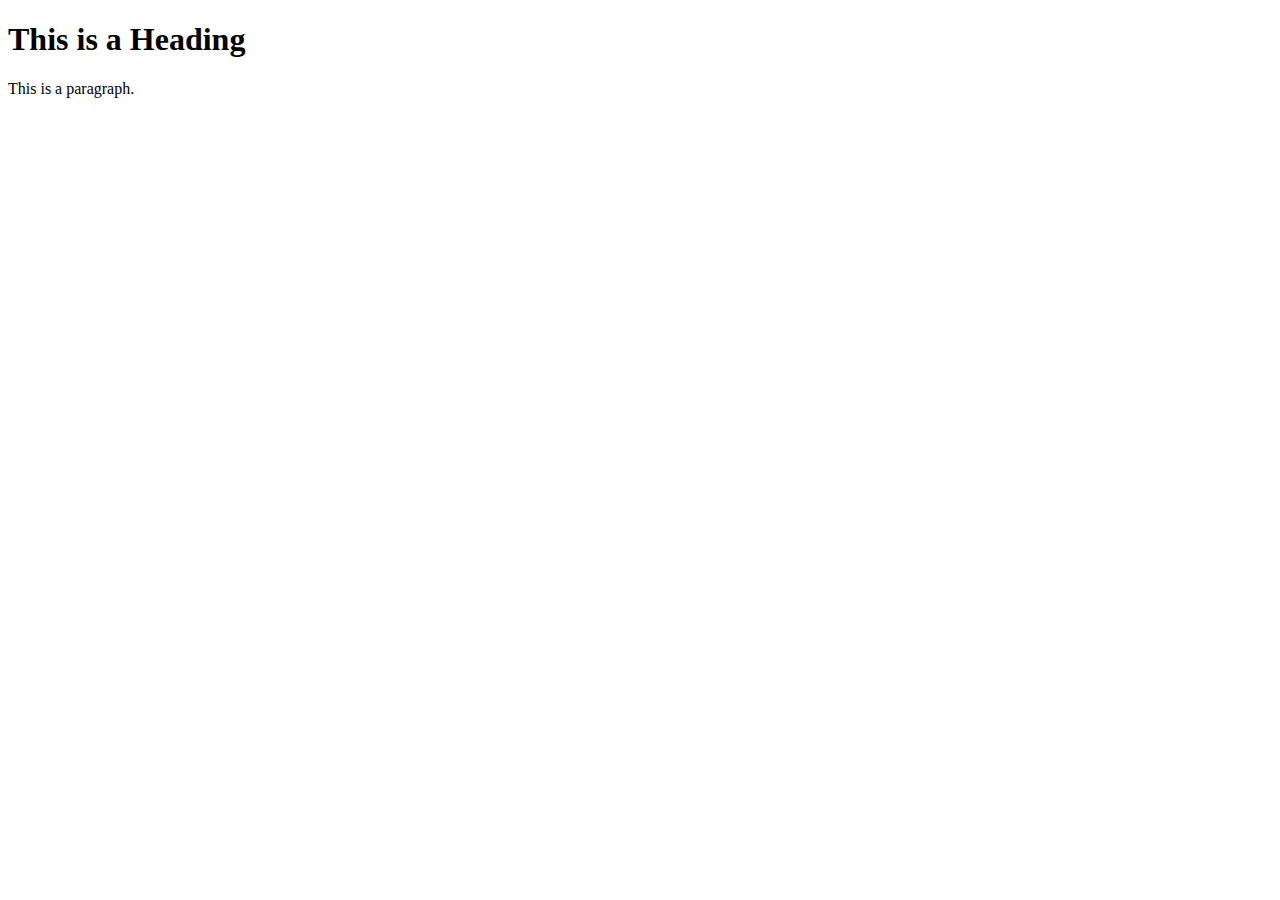
==== gitdesign/index.html @ ce808a24 "first design" ====
<!DOCTYPE html>
<html>

<head>
<title>Page Title</title>

<link rel="stylesheet" type="text/css" href="mystyle.css">

<html>
</head>
<body>

<h1>This is a Heading</h1>
<p>This is a paragraph.</p>

</body>
</html>
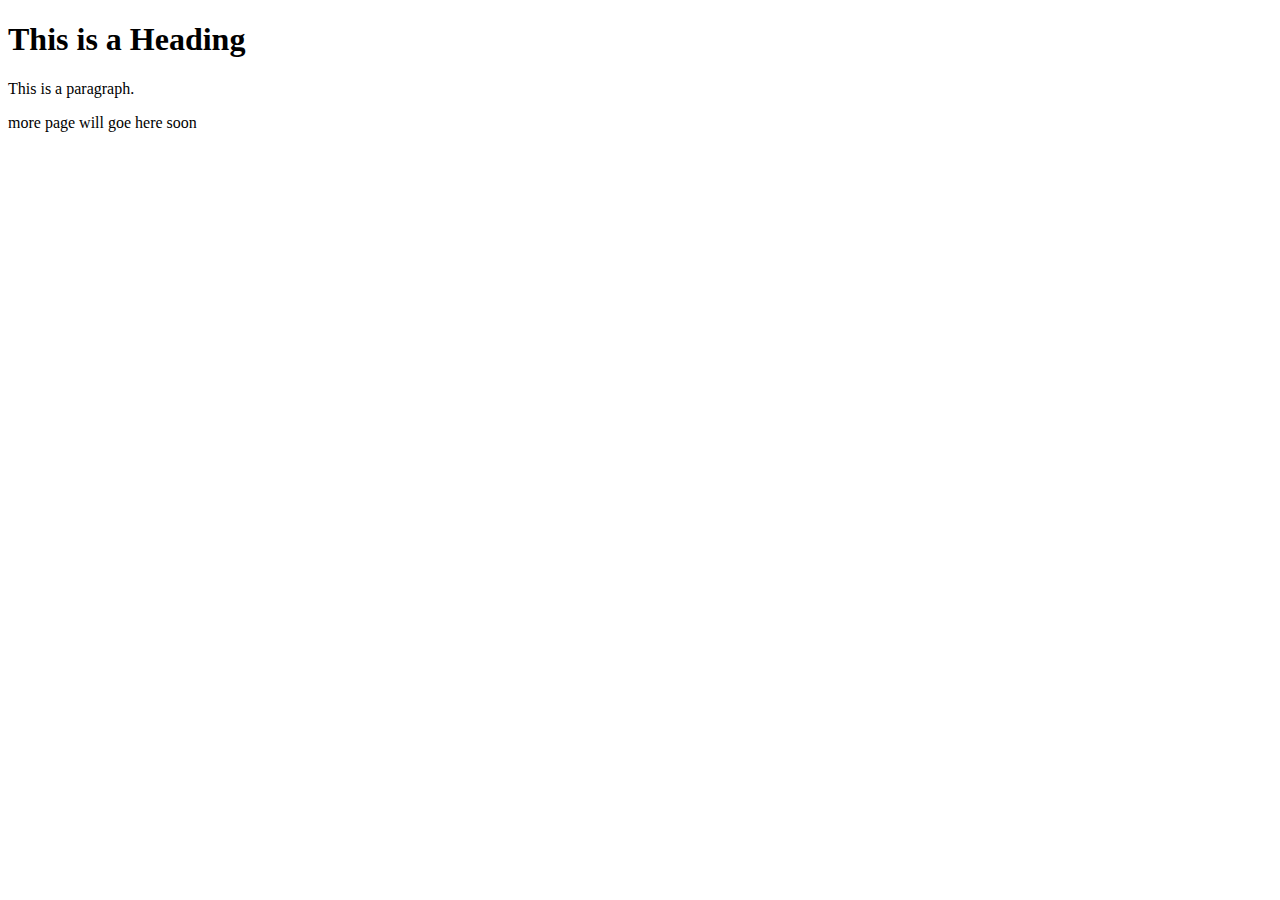
==== commit 1ef309e7: "one line add" ====
--- a/gitdesign/index.html
+++ b/gitdesign/index.html
@@ -12,6 +12,7 @@
 
 <h1>This is a Heading</h1>
 <p>This is a paragraph.</p>
+<p>more page will goe here soon </p>
 
 </body>
 </html>
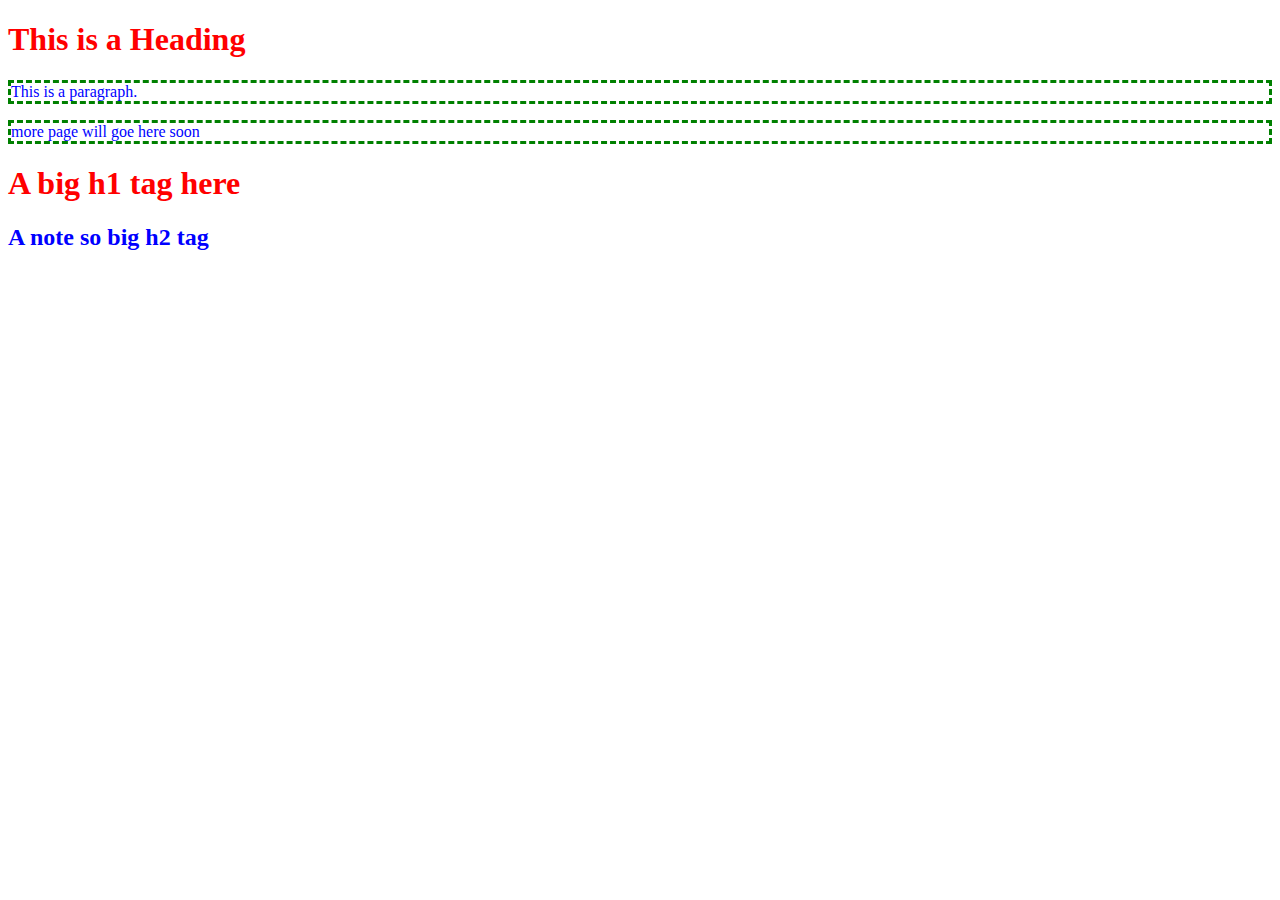
==== commit 7131d93f: "style add" ====
--- a/gitdesign/index.html
+++ b/gitdesign/index.html
@@ -4,7 +4,7 @@
 <head>
 <title>Page Title</title>
 
-<link rel="stylesheet" type="text/css" href="mystyle.css">
+<link rel="stylesheet" type="text/css" href="mystyle.css" >
 
 <html>
 </head>
@@ -14,5 +14,8 @@
 <p>This is a paragraph.</p>
 <p>more page will goe here soon </p>
 
+<h1>A big h1 tag here </h1>
+<h2>A note so big h2 tag </h2>
+
 </body>
 </html>
--- a/gitdesign/mystyle.css
+++ b/gitdesign/mystyle.css
@@ -0,0 +1,16 @@
+p { color: blue;
+    border-style: dashed;
+    border-width: : 2px;
+    border-color: green;
+
+
+
+}
+
+h1 { color: red;
+
+
+}
+h2 {
+    color: blue;
+}
